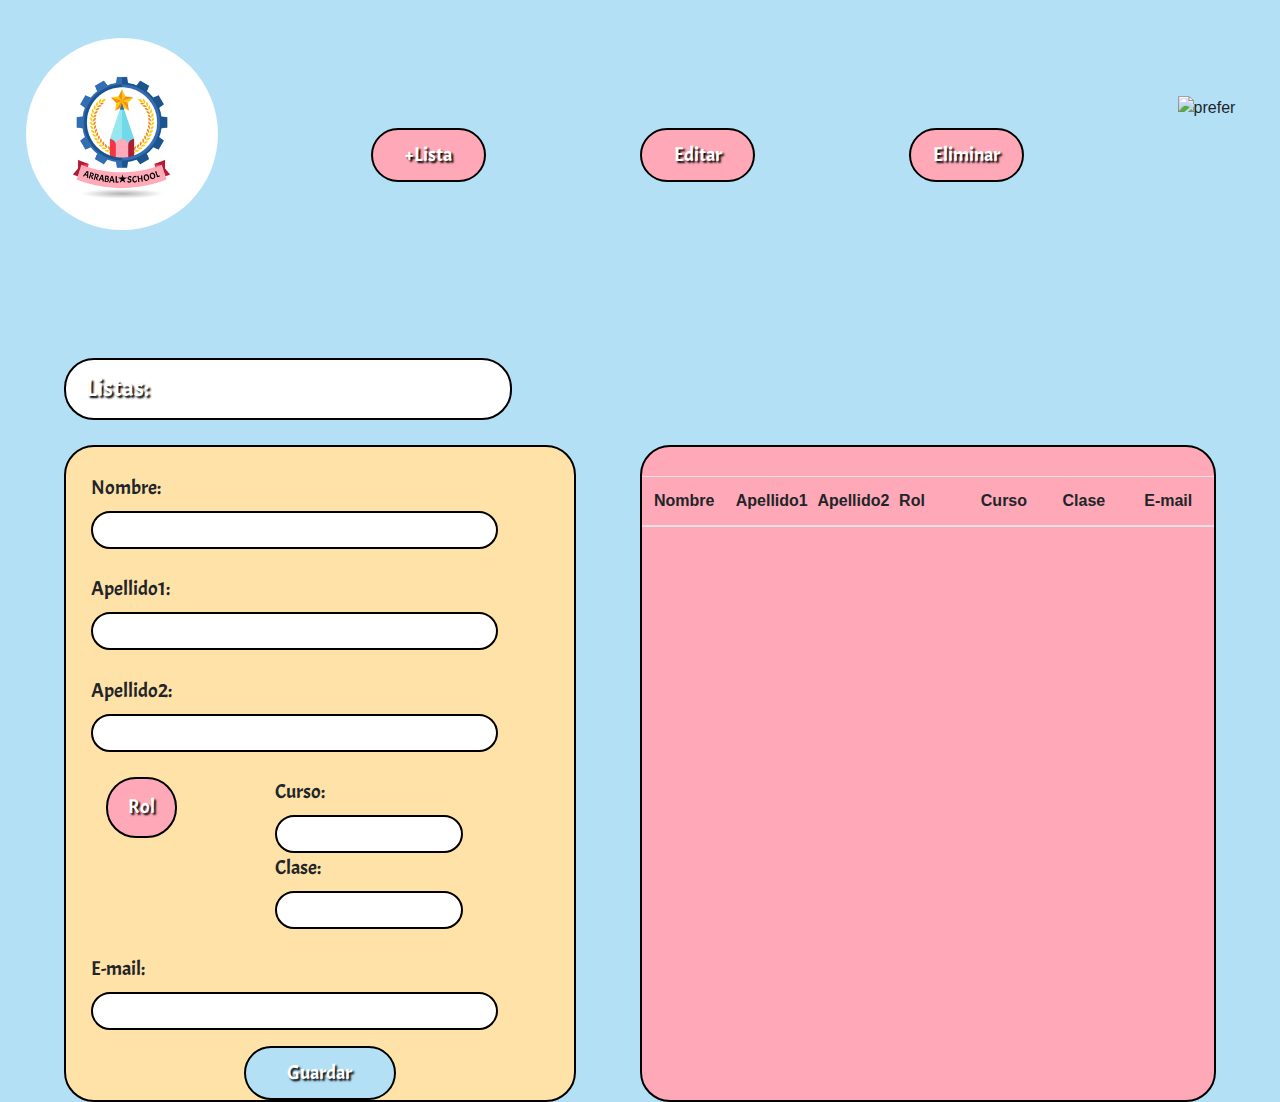
==== index.html @ 254715a1 "reset" ====
<!DOCTYPE html>
<html lang="en">

<head>
    <meta charset="UTF-8">
    <meta name="viewport" content="width=device-width, initial-scale=1.0">
    <title>ListaDecole</title>
    <link rel="stylesheet" href="https://stackpath.bootstrapcdn.com/bootstrap/4.3.1/css/bootstrap.min.css">
    <link rel="preconnect" href="https://fonts.googleapis.com">
    <link rel="preconnect" href="https://fonts.gstatic.com" crossorigin>
    <link href="https://fonts.googleapis.com/css2?family=Acme&display=swap" rel="stylesheet">
    <link rel="stylesheet" href="style.css">
    <link rel="icon" type="image/x-icon" href="Imagenes/logo.png">

<body>
    <nav clas="contentnav">
        <img class="logo" src="Imagenes/logo.png" alt="logo">
        <button class="buttonnav">+Lista</button>
        <button class="buttonnav">Editar</button>
        <button class="buttonnav">Eliminar</button>
        <img class="prefer" src="Imagenes/ajuste.pdf" alt="prefer">

    </nav>
    <main>
        <div class="contentleft">
            <button class="buttonmain">Listas:</button>
            <div class="content">
                <section class="formlist">
                    <form id="studentForm">
                        <div class="form-group">
                            <label class="textform" for="nombre">Nombre:</label>
                            <input type="text" class="form-control" id="nombre" required>
                        </div>

                        <div class="form-group">
                            <label class="textform" for="apellido1">Apellido1:</label>
                            <input type="text" class="form-control" id="apellido1" required>
                        </div>

                        <div class="form-group">
                            <label class="textform" for="apellido2">Apellido2:</label>
                            <input type="text" class="form-control" id="apellido2" required>
                        </div>

                        <div class="form-group" id="formrol">
                            <div>
                                <button class="buttonrol" type="button" id="dropdownMenuButton" data-toggle="dropdown"
                                    aria-haspopup="true" aria-expanded="false"> Rol <span class="caret"></span>
                                </button>
                                <div>
                                    <div class="dropdown-menu" aria-labelledby="dropdownMenuButton">
                                        <a class="dropdown-item" href="#" onclick="selectRol('Profesor')">Profesor</a>
                                        <a class="dropdown-item" href="#"
                                            onclick="selectRol('Estudiante')">Estudiante</a>
                                        <a class="dropdown-item" href="#" onclick="selectRol('PAS')">PAS</a>
                                    </div>
                                </div>
                            </div>
                            <div>
                                <label class="textform" for="curso">Curso:</label>
                                <input type="text" class="form-control" id="curso" required>
                                <label class="textform" for="clase">Clase:</label>
                                <input type="text" class="form-control" id="clase" required>
                            </div>

                        </div>
                        <div class="form-group">
                            <label class="textform" for="e-mail">E-mail:</label>
                            <input type="text" class="form-control" id="e-mail" required>
                        </div>


                        <button type="button" class="buttonform" onclick="agregarEstudiante()">Guardar</button>
                    </form>
                </section>
                <section class="formresult">
                    <table class="table">
                        <thead>
                            <tr>
                                <th>Nombre</th>
                                <th>Apellido1</th>
                                <th>Apellido2</th>
                                <th>Rol</th>
                                <th>Curso</th>
                                <th>Clase</th>
                                <th>E-mail</th>
                            </tr>
                        </thead>
                        <tbody class = "tableresult"id="studentTableBody">
                            <!-- Los datos ingresados se mostrarán aquí -->
                        </tbody>
                    </table>
                </section>
            </div>
    </main>
    <script src="https://code.jquery.com/jquery-3.2.1.slim.min.js"></script>
    <script src="https://cdnjs.cloudflare.com/ajax/libs/popper.js/1.12.9/umd/popper.min.js"></script>
    <script src="https://maxcdn.bootstrapcdn.com/bootstrap/4.0.0/js/bootstrap.min.js"></script>
    <script src="cole.js"></script>
</body>

</html>
---- style.css ----
body {
    background-color: rgba(179, 224, 245, 1);

}

nav {
    background-color: rgba(179, 224, 245, 1);
    display: flex;
    flex-direction: row;
    justify-content: space-between;
    align-content: space-between;

}

.logo {
    width: 15%;
    height: 15%;
    border-radius: 50%;
    margin-top: 3%;
    margin-left: 2%;
}

.prefer {
    width: 8%;
    height: 8%;
    margin-top: 7.5%;
}


.buttonnav {
    background-color: rgba(255, 169, 184, 1);
    width: 9%;
    height: 5%;
    margin-top: 10%;
    color: #fff;
    padding: 10px 20px;
    font-family: 'acme', sans-serif;
    font-size: 20px;
    text-shadow: 2px 2px 2px rgb(0, 0, 0);
    border: 2px solid rgb(0, 0, 0);
    border-radius: 30px;
    cursor: pointer;
    transition: background-color 0.3s ease;
}

.buttonmain {
    background-color: white;
    width: 35%;
    height: 5%;
    margin-top: 10%;
    margin-left: 5%;
    color: #fff;
    padding: 10px 20px;
    text-align: left;
    font-family: 'acme', sans-serif;
    font-size: 25px;
    text-shadow: 2px 2px 2px rgb(0, 0, 0);
    border: 2px solid rgb(0, 0, 0);
    border-radius: 30px;
    cursor: pointer;
    transition: background-color 0.3s ease;
}

.content {
    background-color: rgba(179, 224, 245, 1);
    display: flex;
    flex-direction: row;
    justify-content: space-between;
    margin-top: 2%;
}

.formlist {
    background-color: rgba(255, 226, 167, 1);
    width: 40%;
    margin-left: 5%;
    border: 2px solid rgb(0, 0, 0);
    border-radius: 30px;

}

.formresult {
    background-color: rgba(255, 169, 184, 1);
    width: 45%;
    margin-right: 5%;
    border: 2px solid rgb(0, 0, 0);
    border-radius: 30px;
}
.textform{
    font-family: 'acme', sans-serif;
    font-size: 20px;
    margin-left: 5%;

}
.form-group{
    margin-top: 5%;
    
}
.form-control{
    border: 2px solid rgb(0, 0, 0);
    border-radius: 30px;
    width: 80%;
    margin-left: 5%;
   
}
#formrol{
    display: flex;
    flex-direction: row;
    justify-content: space-between;
    margin-left: 5%;
    margin-right: 15%;
}
.buttonrol{
    background-color: rgba(255, 169, 184, 1);
    width: 100%;
    height: 40%;
    margin-left: 20%;
    color: #fff;
    padding: 10px 20px;
    font-family: 'acme', sans-serif;
    font-size: 20px;
    text-shadow: 2px 2px 2px rgb(0, 0, 0);
    border: 2px solid rgb(0, 0, 0);
    border-radius: 30px;
    cursor: pointer;
    transition: background-color 0.3s ease;

}

.caret{
    background-color: #fff;
}


.buttonform{
    background-color: rgba(179, 224, 245, 1);
    width: 30%;
    height: 5%;
    margin-left: 35%;
    color: #fff;
    padding: 10px 20px;
    font-family: 'acme', sans-serif;
    font-size: 20px;
    text-shadow: 2px 2px 2px rgb(0, 0, 0);
    border: 2px solid rgb(0, 0, 0);
    border-radius: 30px;
    cursor: pointer;
    transition: background-color 0.3s ease;

}

.table{
    margin-top: 5%;
    width: 100%;
    table-layout: fixed;
}
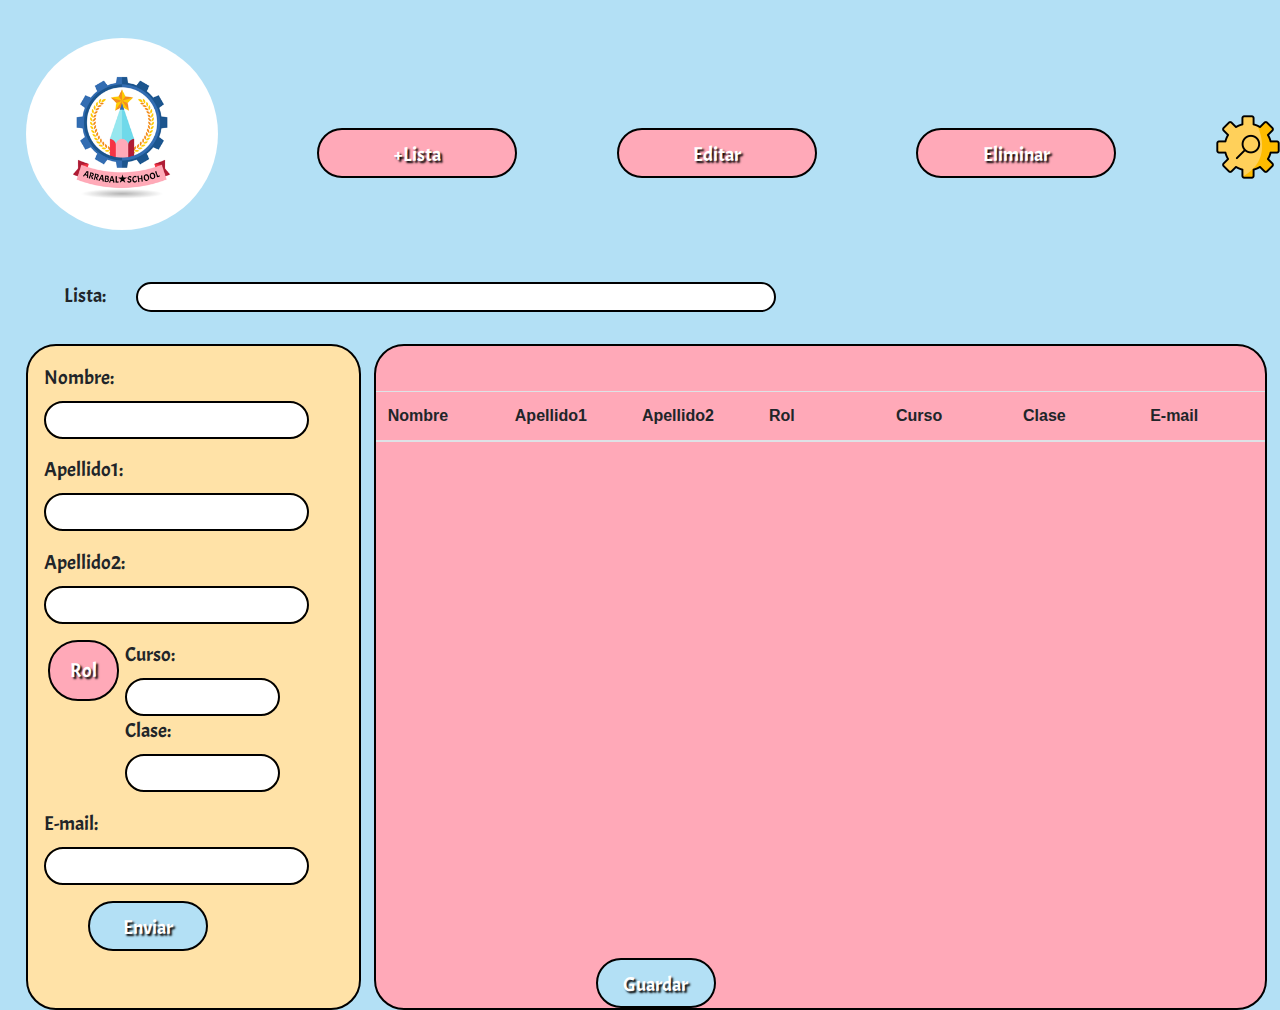
==== commit a471cc6d: "scroll" ====
--- a/index.html
+++ b/index.html
@@ -11,19 +11,20 @@
     <link href="https://fonts.googleapis.com/css2?family=Acme&display=swap" rel="stylesheet">
     <link rel="stylesheet" href="style.css">
     <link rel="icon" type="image/x-icon" href="Imagenes/logo.png">
-
-<body>
-    <nav clas="contentnav">
+</head>
+<body class="cont">
+    <nav class="contentnav">
         <img class="logo" src="Imagenes/logo.png" alt="logo">
         <button class="buttonnav">+Lista</button>
         <button class="buttonnav">Editar</button>
         <button class="buttonnav">Eliminar</button>
-        <img class="prefer" src="Imagenes/ajuste.pdf" alt="prefer">
+        <img class="prefer" src="Imagenes/Prefer.svg" alt="prefer">
 
     </nav>
     <main>
         <div class="contentleft">
-            <button class="buttonmain">Listas:</button>
+            <label class="textform" for="nombre">Lista:</label>
+            <input type="text" class="form-tittlelist" id="Lista" required>
             <div class="content">
                 <section class="formlist">
                     <form id="studentForm">
@@ -69,14 +70,13 @@
                             <input type="text" class="form-control" id="e-mail" required>
                         </div>
 
-
-                        <button type="button" class="buttonform" onclick="agregarEstudiante()">Guardar</button>
+                        <button type="button" class="buttonform" onclick="agregarEstudiante()">Enviar</button>
                     </form>
                 </section>
                 <section class="formresult">
                     <table class="table">
                         <thead>
-                            <tr>
+                            <tr class="headertable">
                                 <th>Nombre</th>
                                 <th>Apellido1</th>
                                 <th>Apellido2</th>
@@ -86,10 +86,11 @@
                                 <th>E-mail</th>
                             </tr>
                         </thead>
-                        <tbody class = "tableresult"id="studentTableBody">
+                        <tbody class="tableresult" id="studentTableBody">
                             <!-- Los datos ingresados se mostrarán aquí -->
                         </tbody>
                     </table>
+                    <button type="button" class="buttonresult">Guardar</button>
                 </section>
             </div>
     </main>
@@ -97,6 +98,7 @@
     <script src="https://cdnjs.cloudflare.com/ajax/libs/popper.js/1.12.9/umd/popper.min.js"></script>
     <script src="https://maxcdn.bootstrapcdn.com/bootstrap/4.0.0/js/bootstrap.min.js"></script>
     <script src="cole.js"></script>
+    
 </body>
 
 </html>--- a/style.css
+++ b/style.css
@@ -1,5 +1,6 @@
-body {
-    background-color: rgba(179, 224, 245, 1);
+.cont {
+    background-color: rgba(179, 224, 245, 1);
+    width: 100%;
 
 }
 
@@ -21,16 +22,16 @@
 }
 
 .prefer {
-    width: 8%;
-    height: 8%;
-    margin-top: 7.5%;
+    width: 5%;
+    height: 5%;
+    margin-top: 9%;
 }
 
 
 .buttonnav {
     background-color: rgba(255, 169, 184, 1);
-    width: 9%;
-    height: 5%;
+    width: 200px;
+    height: 50px;
     margin-top: 10%;
     color: #fff;
     padding: 10px 20px;
@@ -43,22 +44,12 @@
     transition: background-color 0.3s ease;
 }
 
-.buttonmain {
-    background-color: white;
-    width: 35%;
-    height: 5%;
-    margin-top: 10%;
-    margin-left: 5%;
-    color: #fff;
-    padding: 10px 20px;
-    text-align: left;
-    font-family: 'acme', sans-serif;
-    font-size: 25px;
-    text-shadow: 2px 2px 2px rgb(0, 0, 0);
-    border: 2px solid rgb(0, 0, 0);
-    border-radius: 30px;
-    cursor: pointer;
-    transition: background-color 0.3s ease;
+.form-tittlelist {
+    width: 50%;
+    margin-left: 2%;
+    margin-top: 4%;
+    border-radius: 30px;
+    border: 2px solid rgb(0, 0, 0);
 }
 
 .content {
@@ -71,8 +62,8 @@
 
 .formlist {
     background-color: rgba(255, 226, 167, 1);
-    width: 40%;
-    margin-left: 5%;
+    width: 30%;
+    margin-left: 2%;
     border: 2px solid rgb(0, 0, 0);
     border-radius: 30px;
 
@@ -80,80 +71,165 @@
 
 .formresult {
     background-color: rgba(255, 169, 184, 1);
-    width: 45%;
-    margin-right: 5%;
-    border: 2px solid rgb(0, 0, 0);
-    border-radius: 30px;
-}
-.textform{
-    font-family: 'acme', sans-serif;
-    font-size: 20px;
-    margin-left: 5%;
-
-}
-.form-group{
+    width: 80%;
+    margin-left: 1%;
+    margin-right: 1%;
+    border: 2px solid rgb(0, 0, 0);
+    border-radius: 30px;
+}
+
+.textform {
+    font-family: 'acme', sans-serif;
+    font-size: 20px;
+    margin-left: 5%;
+
+}
+
+.form-group {
     margin-top: 5%;
-    
-}
-.form-control{
+
+}
+
+.form-control {
     border: 2px solid rgb(0, 0, 0);
     border-radius: 30px;
     width: 80%;
     margin-left: 5%;
-   
-}
-#formrol{
+
+}
+
+#formrol {
     display: flex;
     flex-direction: row;
     justify-content: space-between;
     margin-left: 5%;
     margin-right: 15%;
 }
-.buttonrol{
+
+.buttonrol {
     background-color: rgba(255, 169, 184, 1);
     width: 100%;
     height: 40%;
-    margin-left: 20%;
-    color: #fff;
-    padding: 10px 20px;
-    font-family: 'acme', sans-serif;
-    font-size: 20px;
-    text-shadow: 2px 2px 2px rgb(0, 0, 0);
-    border: 2px solid rgb(0, 0, 0);
-    border-radius: 30px;
-    cursor: pointer;
-    transition: background-color 0.3s ease;
-
-}
-
-.caret{
+    margin-left: 5%;
+    color: #fff;
+    padding: 10px 20px;
+    font-family: 'acme', sans-serif;
+    font-size: 20px;
+    text-shadow: 2px 2px 2px rgb(0, 0, 0);
+    border: 2px solid rgb(0, 0, 0);
+    border-radius: 30px;
+    cursor: pointer;
+    transition: background-color 0.3s ease;
+
+}
+
+.caret {
     background-color: #fff;
 }
 
 
-.buttonform{
-    background-color: rgba(179, 224, 245, 1);
-    width: 30%;
-    height: 5%;
-    margin-left: 35%;
-    color: #fff;
-    padding: 10px 20px;
-    font-family: 'acme', sans-serif;
-    font-size: 20px;
-    text-shadow: 2px 2px 2px rgb(0, 0, 0);
-    border: 2px solid rgb(0, 0, 0);
-    border-radius: 30px;
-    cursor: pointer;
-    transition: background-color 0.3s ease;
-
-}
-
-.table{
+.buttonform {
+    background-color: rgba(179, 224, 245, 1);
+    width: 120px;
+    height: 50px;
+    margin-left: 60px;
+    margin-bottom: 4px;
+    color: #fff;
+    padding: 10px 20px;
+    font-family: 'acme', sans-serif;
+    font-size: 20px;
+    text-shadow: 2px 2px 2px rgb(0, 0, 0);
+    border: 2px solid rgb(0, 0, 0);
+    border-radius: 30px;
+    cursor: pointer;
+    transition: background-color 0.3s ease;
+
+}
+
+.table {
     margin-top: 5%;
     width: 100%;
     table-layout: fixed;
 }
 
-
-
-
+tbody {
+    width: 96%;
+    word-wrap: break-word;
+}
+
+.buttonresult {
+    background-color: rgba(179, 224, 245, 1);
+    width: 120px;
+    height: 50px;
+    margin-left: 220px;
+    margin-top: 500px;
+    color: #fff;
+    padding: 10px 20px;
+    font-family: 'acme', sans-serif;
+    font-size: 20px;
+    text-shadow: 2px 2px 2px rgb(0, 0, 0);
+    border: 2px solid rgb(0, 0, 0);
+    border-radius: 30px;
+    cursor: pointer;
+    transition: background-color 0.3s ease;
+
+}
+
+
+@media screen and (max-width: 750px) {
+
+    .content {
+
+        flex-direction: column;
+
+    }
+
+    .formlist {
+
+        width: 94%;
+        margin-left: 3%;
+
+    }
+
+    .formresult {
+
+        width: 94%;
+        margin-left: 3%;
+        margin-top: 2%;
+
+    }
+
+}
+
+@media screen and (max-width: 550px) {
+
+    .headertable {
+        display: flex;
+        flex-direction: column;
+
+    }
+
+    .tableresult td {
+        display: block;
+        width: 100%;
+        box-sizing: border-box;
+    }
+
+    .tableresult {
+        display: flex;
+        overflow-y: auto; 
+        
+    }
+
+    .table{
+        display: flex;
+        overflow-x: auto;
+
+    }
+    
+
+    .buttonresult {
+       
+        margin-top: 100px;
+}
+}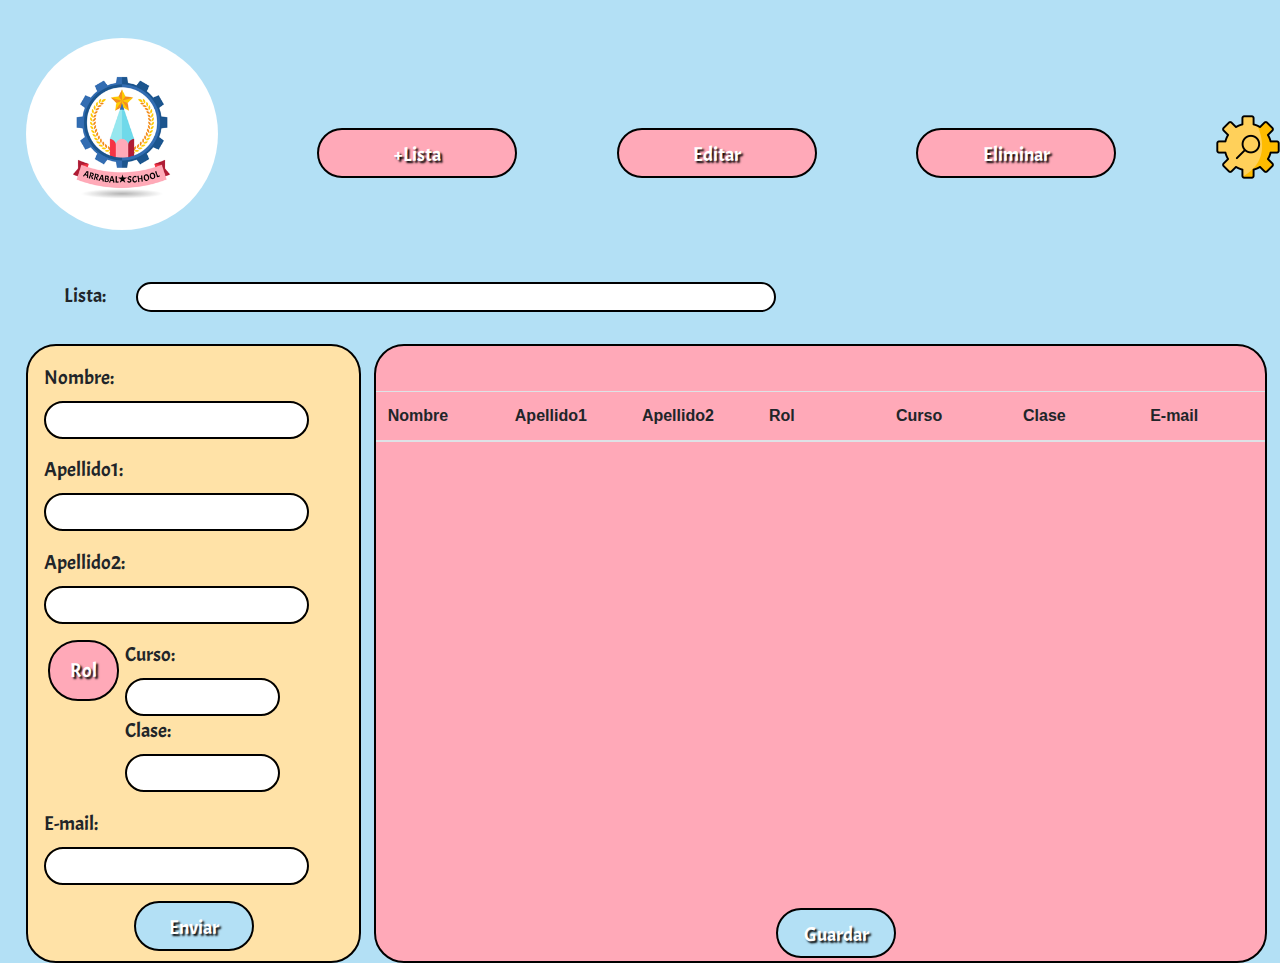
==== commit 2c5c2440: "acople" ====
--- a/index.html
+++ b/index.html
@@ -15,9 +15,9 @@
 <body class="cont">
     <nav class="contentnav">
         <img class="logo" src="Imagenes/logo.png" alt="logo">
-        <button class="buttonnav">+Lista</button>
-        <button class="buttonnav">Editar</button>
-        <button class="buttonnav">Eliminar</button>
+        <button class="buttonnav"onclick="">+Lista</button>
+        <button class="buttonnav"onclick="">Editar</button>
+        <button class="buttonnav"onclick="delet()">Eliminar</button>
         <img class="prefer" src="Imagenes/Prefer.svg" alt="prefer">
 
     </nav>
@@ -90,7 +90,7 @@
                             <!-- Los datos ingresados se mostrarán aquí -->
                         </tbody>
                     </table>
-                    <button type="button" class="buttonresult">Guardar</button>
+                    <button type="button" class="buttonresult" onclick="delet()">Guardar</button>
                 </section>
             </div>
     </main>
--- a/style.css
+++ b/style.css
@@ -132,8 +132,8 @@
     background-color: rgba(179, 224, 245, 1);
     width: 120px;
     height: 50px;
-    margin-left: 60px;
-    margin-bottom: 4px;
+    margin-left: 32%;
+    margin-bottom: 3px;
     color: #fff;
     padding: 10px 20px;
     font-family: 'acme', sans-serif;
@@ -161,22 +161,34 @@
     background-color: rgba(179, 224, 245, 1);
     width: 120px;
     height: 50px;
-    margin-left: 220px;
-    margin-top: 500px;
-    color: #fff;
-    padding: 10px 20px;
-    font-family: 'acme', sans-serif;
-    font-size: 20px;
-    text-shadow: 2px 2px 2px rgb(0, 0, 0);
-    border: 2px solid rgb(0, 0, 0);
-    border-radius: 30px;
-    cursor: pointer;
-    transition: background-color 0.3s ease;
-
-}
-
-
-@media screen and (max-width: 750px) {
+    margin-left: 45%;
+    margin-top: 450px;
+    margin-bottom: 3px;
+    color: #fff;
+    padding: 10px 20px;
+    font-family: 'acme', sans-serif;
+    font-size: 20px;
+    text-shadow: 2px 2px 2px rgb(0, 0, 0);
+    border: 2px solid rgb(0, 0, 0);
+    border-radius: 30px;
+    cursor: pointer;
+    transition: background-color 0.3s ease;
+
+}
+
+.eliminar-button {
+    background-color: rgba(179, 224, 245, 1);
+    font-family: 'acme', sans-serif;
+    text-shadow: 2px 2px 2px rgb(0, 0, 0);
+    color: #ffffff;
+    border: 2px solid rgb(0, 0, 0);
+    padding: 8px 12px;
+    cursor: pointer;
+    border-radius: 4px;
+}
+
+
+@media screen and (max-width: 850px) {
 
     .content {
 
@@ -199,7 +211,18 @@
 
     }
 
-}
+    .buttonresult {
+        margin-left: 42%;
+        margin-top: 450px;
+    }
+
+    .buttonform {
+
+       margin-left: 42%;
+        
+    }
+}
+
 
 @media screen and (max-width: 550px) {
 
@@ -217,19 +240,26 @@
 
     .tableresult {
         display: flex;
-        overflow-y: auto; 
-        
-    }
-
-    .table{
+        overflow-y: auto;
+
+    }
+
+    .table {
         display: flex;
         overflow-x: auto;
 
     }
-    
+
 
     .buttonresult {
-       
-        margin-top: 100px;
-}
+        margin-top: 20%;
+        margin-left: 34%;
+
+
+    }
+
+    .buttonform {
+        margin-left: 34%;
+
+    }
 }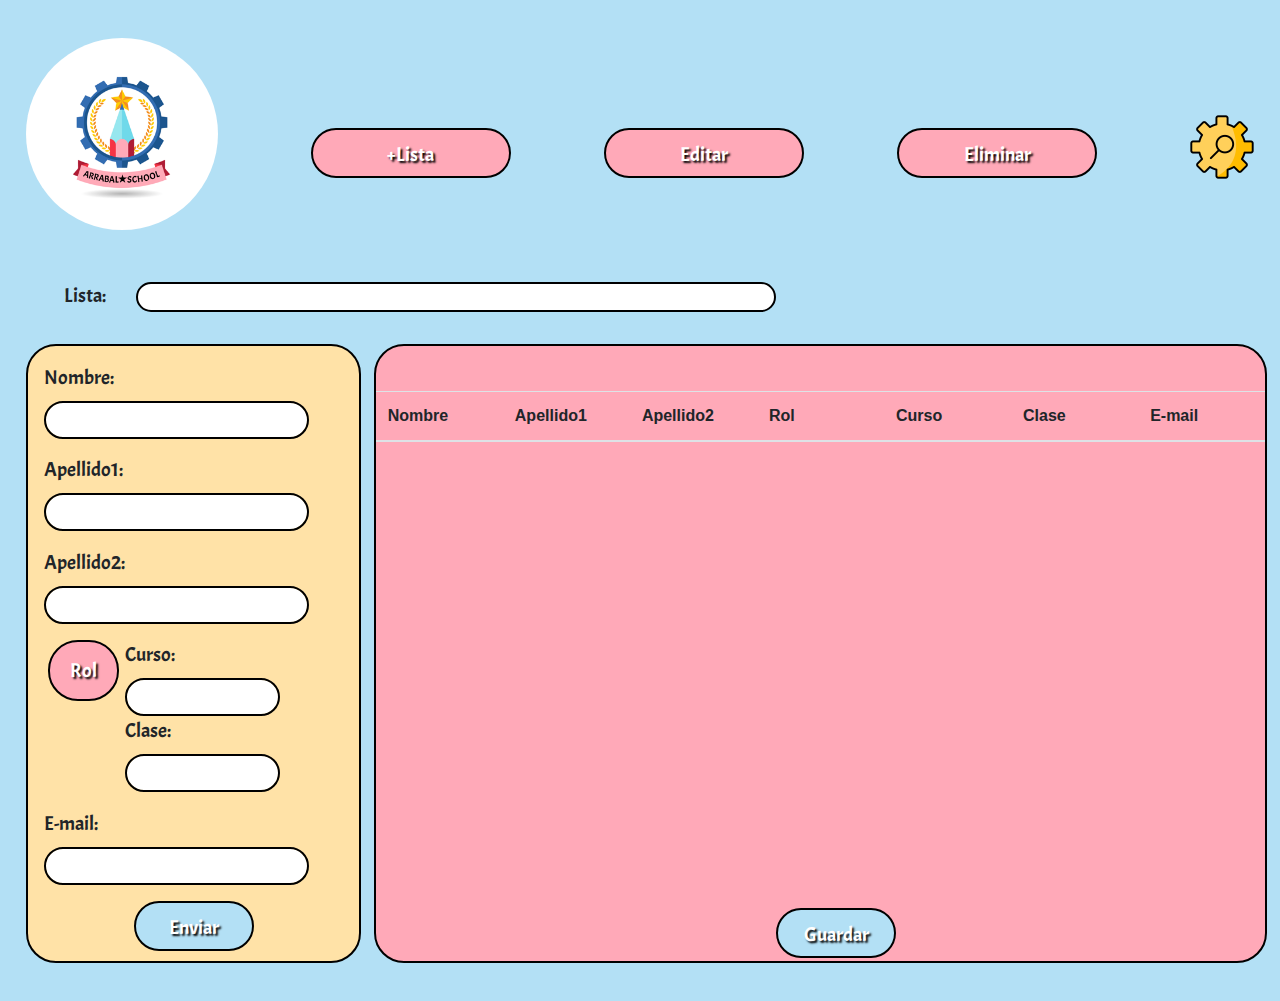
==== commit 73ec8a72: "fusión del nucleo" ====
--- a/index.html
+++ b/index.html
@@ -15,8 +15,8 @@
 <body class="cont">
     <nav class="contentnav">
         <img class="logo" src="Imagenes/logo.png" alt="logo">
-        <button class="buttonnav"onclick="">+Lista</button>
-        <button class="buttonnav"onclick="">Editar</button>
+        <button class="buttonnav"onclick="addList()">+Lista</button>
+        <button class="buttonnav"onclick="editList()">Editar</button>
         <button class="buttonnav"onclick="delet()">Eliminar</button>
         <img class="prefer" src="Imagenes/Prefer.svg" alt="prefer">
 
@@ -24,7 +24,7 @@
     <main>
         <div class="contentleft">
             <label class="textform" for="nombre">Lista:</label>
-            <input type="text" class="form-tittlelist" id="Lista" required>
+            <input type="text" class="form-tittlelist" id="List" required>
             <div class="content">
                 <section class="formlist">
                     <form id="studentForm">
@@ -70,7 +70,7 @@
                             <input type="text" class="form-control" id="e-mail" required>
                         </div>
 
-                        <button type="button" class="buttonform" onclick="agregarEstudiante()">Enviar</button>
+                        <button type="button" class="buttonform" onclick="addStudent()">Enviar</button>
                     </form>
                 </section>
                 <section class="formresult">
@@ -87,10 +87,11 @@
                             </tr>
                         </thead>
                         <tbody class="tableresult" id="studentTableBody">
-                            <!-- Los datos ingresados se mostrarán aquí -->
+                            
                         </tbody>
                     </table>
-                    <button type="button" class="buttonresult" onclick="delet()">Guardar</button>
+                    <button type="button" class="buttonresult" onclick="delettable()">Guardar</button>
+                    
                 </section>
             </div>
     </main>
--- a/style.css
+++ b/style.css
@@ -25,6 +25,7 @@
     width: 5%;
     height: 5%;
     margin-top: 9%;
+    margin-right: 2%;
 }
 
 
@@ -44,6 +45,15 @@
     transition: background-color 0.3s ease;
 }
 
+.buttonnav:hover{
+    
+    background-color: rgba(255, 226, 167, 1);
+}
+.buttonnav:active{
+    color: #FFA9B8;
+    background-color:rgba(255, 226, 167, 1);
+}
+
 .form-tittlelist {
     width: 50%;
     margin-left: 2%;
@@ -58,6 +68,7 @@
     flex-direction: row;
     justify-content: space-between;
     margin-top: 2%;
+    margin-bottom: 3%;
 }
 
 .formlist {
@@ -176,7 +187,16 @@
 
 }
 
-.eliminar-button {
+.buttonform:hover, .buttonresult:hover{
+    color: #FFA9B8;
+    background-color: #B3E0F5;
+}
+.buttonform:active, .buttonresult:active{
+    color: #FFCC00;
+    background-color:#B3E0F5;
+}
+
+.delete-button {
     background-color: rgba(179, 224, 245, 1);
     font-family: 'acme', sans-serif;
     text-shadow: 2px 2px 2px rgb(0, 0, 0);
@@ -186,6 +206,7 @@
     cursor: pointer;
     border-radius: 4px;
 }
+
 
 
 @media screen and (max-width: 850px) {
